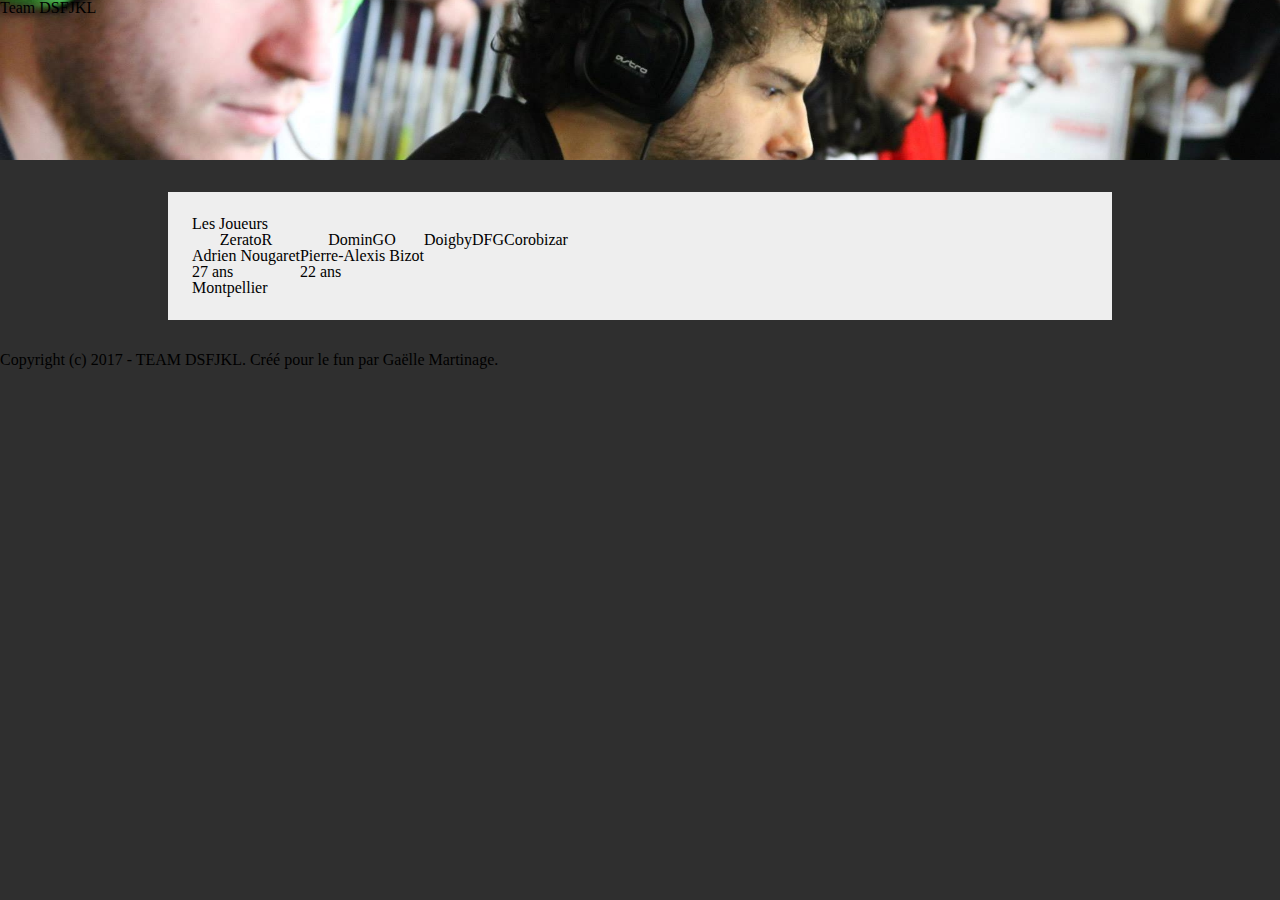
==== players.html @ c52e4c72 "Ajout des fichiers" ====
<!DOCTYPE html>
<html lang="fr">
	<head>
		<meta charset="UTF-8" />
		<meta http-equiv="X-UA-Compatible" content="IE=edge" />
    	<meta name="viewport" content="width=device-width, initial-scale=1 user-scalable=no" />
		<title>Team DSFJKL - Les joueurs</title>
		<link rel="stylesheet" href="css/reset.css">
		<link rel="stylesheet" href="css/styles.css">
	</head>
	<body>
		<div id="header">
			<h1>Team DSFJKL</h1>
		</div>
		<div id="navbar">
		</div>
		<div id="content">
			<div id="players">
				<h2>Les Joueurs</h2>
				<table>
					<tr>
						<th>ZeratoR</th>
						<th>DominGO</th>
						<th>Doigby</th>
						<th>DFG</th>
						<th>Corobizar</th>
					</tr>
					<tr>
						<td></td>
						<td></td>
						<td></td>
						<td></td>
						<td></td>
					</tr>
					<tr>
						<td>Adrien Nougaret</td>
						<td>Pierre-Alexis Bizot</td>
						<td></td>
						<td></td>
						<td></td>
					</tr>
					<tr>
						<td>27 ans</td>
						<td>22 ans</td>
						<td></td>
						<td></td>
						<td></td>
					</tr>
					<tr>
						<td>Montpellier</td>
						<td></td>
						<td></td>
						<td></td>
						<td></td>
					</tr>
				</table>
			</div>
		</div>
		<div id="footer">
			<p>Copyright (c) 2017 - TEAM DSFJKL. Créé pour le fun par Gaëlle Martinage.</p>
		</div>
	</body>
</html>
---- css/styles.css ----
body {
	background-color: #2f2f2f;
}

#header {
	display: block;
	position: relative;
	background-image: url(../img/main.jpg);
	background-position: center center;
	background-repeat: no-repeat;
	background-size: cover;
	width: 100%;
	height: 10em;
}

#navbar {
	
}

#content {
	display: block;
	position: relative;
	width: 70%;
	background-color: #eee;
	margin: 2em auto;
	padding: 1.5em;
}
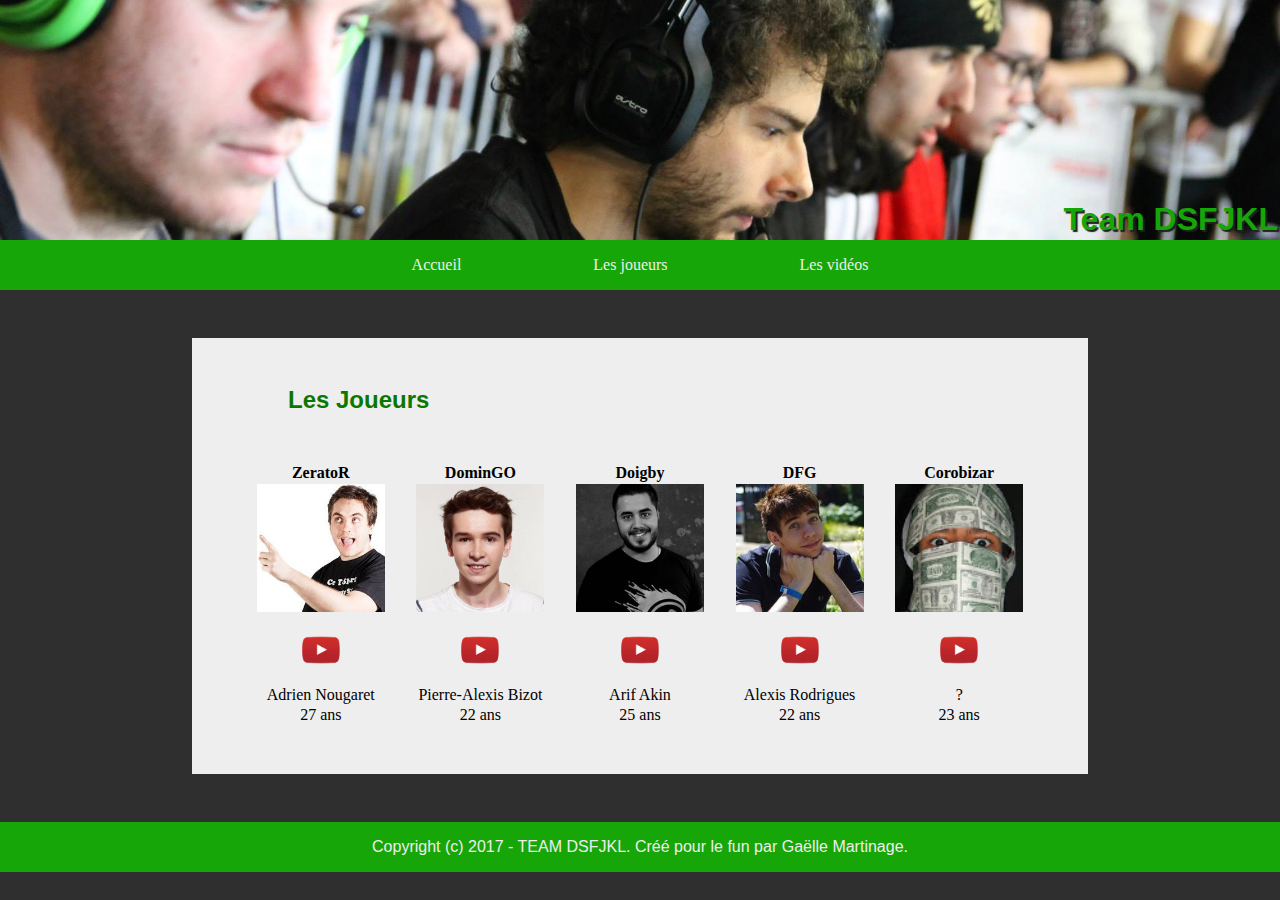
==== commit 4d7b355f: "Finalisation du TP" ====
--- a/players.html
+++ b/players.html
@@ -4,8 +4,7 @@
 		<meta charset="UTF-8" />
 		<meta http-equiv="X-UA-Compatible" content="IE=edge" />
     	<meta name="viewport" content="width=device-width, initial-scale=1 user-scalable=no" />
-		<title>Team DSFJKL - Les joueurs</title>
-		<link rel="stylesheet" href="css/reset.css">
+		<title>Les Joueurs | Team DSFJKL</title>
 		<link rel="stylesheet" href="css/styles.css">
 	</head>
 	<body>
@@ -13,6 +12,11 @@
 			<h1>Team DSFJKL</h1>
 		</div>
 		<div id="navbar">
+			<ul>
+				<a href="index.html"><li>Accueil</li></a>
+				<a href="players.html"><li>Les joueurs</li></a>
+				<a href="videos.html"><li>Les vidéos</li></a>
+			</ul>
 		</div>
 		<div id="content">
 			<div id="players">
@@ -25,33 +29,33 @@
 						<th>DFG</th>
 						<th>Corobizar</th>
 					</tr>
+						<td class="img"><img src="img/zerator.jpg" alt="Photo ZeratoR" /></td>
+						<td class="img"><img src="img/domingo.jpg" alt="Photo DominGO" /></td>
+						<td class="img"><img src="img/doigby.jpg" alt="Photo Doigby" /></td>
+						<td class="img"><img src="img/dfg.jpg" alt="Photo DFG" /></td>
+						<td class="img"><img src="img/corobizar.jpg" alt="Photo Corobizar" /></td>
 					<tr>
-						<td></td>
-						<td></td>
-						<td></td>
-						<td></td>
-						<td></td>
+					</tr>
+					<tr>
+						<td><a href="https://www.youtube.com/user/ZeratoRSC2"><img src="img/logo_youtube.png" alt="Logo Youtube" /></a></td>
+						<td><a href="https://www.youtube.com/user/ElDom1nG0"><img src="img/logo_youtube.png" alt="Logo Youtube" /></a></td>
+						<td><a href="https://www.youtube.com/user/Doigby"><img src="img/logo_youtube.png" alt="Logo Youtube" /></a></td>
+						<td><a href="https://www.youtube.com/user/LeGamingAppart"><img src="img/logo_youtube.png" alt="Logo Youtube" /></a></td>
+						<td><a href="https://www.youtube.com/user/CorobizarOfficiel"><img src="img/logo_youtube.png" alt="Logo Youtube" /></a></td>
 					</tr>
 					<tr>
 						<td>Adrien Nougaret</td>
 						<td>Pierre-Alexis Bizot</td>
-						<td></td>
-						<td></td>
-						<td></td>
+						<td>Arif Akin</td>
+						<td>Alexis Rodrigues</td>
+						<td>?</td>
 					</tr>
 					<tr>
 						<td>27 ans</td>
 						<td>22 ans</td>
-						<td></td>
-						<td></td>
-						<td></td>
-					</tr>
-					<tr>
-						<td>Montpellier</td>
-						<td></td>
-						<td></td>
-						<td></td>
-						<td></td>
+						<td>25 ans</td>
+						<td>22 ans</td>
+						<td>23 ans</td>
 					</tr>
 				</table>
 			</div>
--- a/css/styles.css
+++ b/css/styles.css
@@ -1,3 +1,9 @@
+* {
+	box-sizing: border-box;
+	margin: 0;
+	padding: 0;
+}
+
 body {
 	background-color: #2f2f2f;
 }
@@ -10,11 +16,38 @@
 	background-repeat: no-repeat;
 	background-size: cover;
 	width: 100%;
-	height: 10em;
+	height: 15em;
+}
+
+#header h1 {
+	position: absolute;
+	font-family: arial, sans-serif;
+	bottom: 2px;
+	right: 2px;
+	color: #16A608;
+	text-shadow: 2px 2px 1px #222;
 }
 
 #navbar {
-	
+	width: 100%;
+	height: auto;
+	background-color: #16A608;
+}
+
+#navbar ul {
+	text-align: center;
+}
+
+#navbar ul a {
+	display: inline-block;
+	text-decoration: none;
+	list-style: none;
+	padding: 1em 4em;
+	color: #eee;
+}
+
+#navbar ul a:hover {
+	background-color: #0A7700;
 }
 
 #content {
@@ -22,6 +55,66 @@
 	position: relative;
 	width: 70%;
 	background-color: #eee;
-	margin: 2em auto;
-	padding: 1.5em;
+	margin: 3em auto;
+	padding: 3em;
+}
+
+#content h2 {
+	margin-left: 2em;
+	margin-bottom: 2em;
+	font-family: helvetica, sans-serif;
+	color: #0A7700;
+}
+
+#content p, #content li {
+	font-size: .9em;
+	padding: 0.2em 0;
+}
+
+#content li {
+	margin-left: 2em;
+}
+
+#team > iframe {
+	margin-top: 3em;
+}
+
+table {
+	width: 100%;
+}
+
+td {
+	text-align: center;
+}
+
+.img {
+	width: 8em;
+	height: 8em;
+}
+
+.img img {
+	height: 100%;
+} 
+
+td > a > img {
+	width: 5em;
+	transition: .5s;
+}
+
+td > a > img:hover {
+	transform: scale(1.2, 1.2);
+	transition: .5s;
+}
+
+#footer {
+	width: 100%;
+	height: auto;
+	background-color: #16A608;
+	color: #eee;
+	text-align: center;
+}
+
+#footer p {
+	padding: 1em 0;
+	font-family: arial, sans-serif;
 }